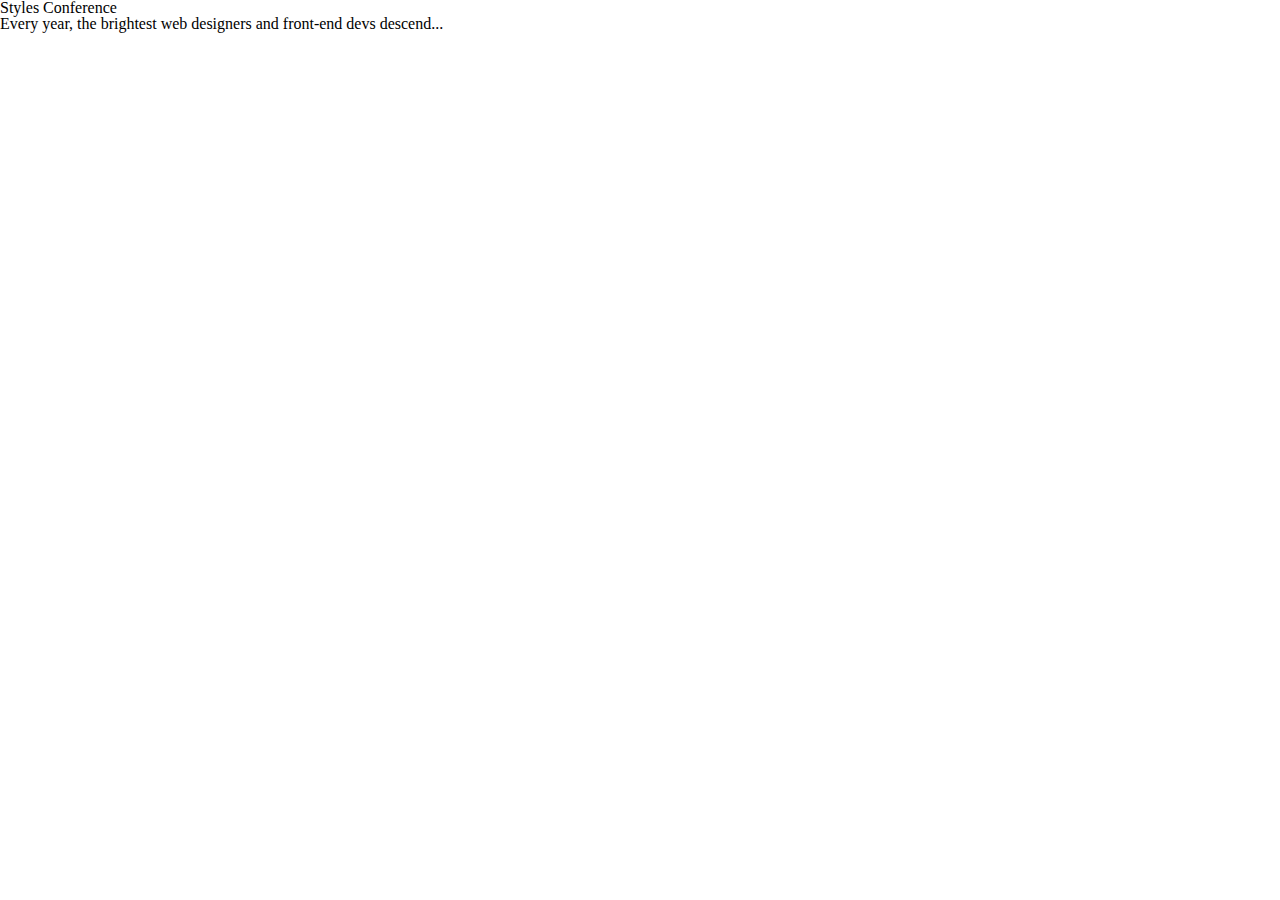
==== practise_html_css/styles_conference/index.html @ e7dfbbea "add some css resets, and used some more file structuring" ====
<!DOCTYPE html>
<html lang="en">
	<head>
		<meta charset="utf-8">
		<title> Styles Conference </title>
		<link rel="stylesheet" href="assets/stylesheets/main.css">
	</head>
	<body>
		<h1>Styles Conference</h1>
		<p>Every year, the brightest web designers and front-end devs descend...</p>
	</body>
</html>
---- practise_html_css/styles_conference/assets/stylesheets/main.css ----
/* http://meyerweb.com/eric/tools/css/reset/ 2. v2.0 | 20110126
 *   License: none (public domain)
 */

html, body, div, span, applet, object, iframe,
h1, h2, h3, h4, h5, h6, p, blockquote, pre,
a, abbr, acronym, address, big, cite, code,
del, dfn, em, img, ins, kbd, q, s, samp,
small, strike, strong, sub, sup, tt, var,
b, u, i, center,
dl, dt, dd, ol, ul, li,
fieldset, form, label, legend,
table, caption, tbody, tfoot, thead, tr, th, td,
article, aside, canvas, details, embed,
figure, figcaption, footer, header, hgroup,
menu, nav, output, ruby, section, summary,
time, mark, audio, video {
	margin: 0;
	padding: 0;
	border: 0;
	font-size: 100%;
	font: inherit;
	vertical-align: baseline;
}
/* HTML5 display-role reset for older browsers */
article, aside, details, figcaption, figure,
footer, header, hgroup, menu, nav, section {
	display: block;
}
body {
	line-height: 1;
}
ol, ul {
	list-style: none;
}
blockquote, q {
	quotes: none;
}
blockquote:before, blockquote:after,
q:before, q:after {
	content: '';
	content: none;
}
table {
	border-collapse: collapse;
	border-spacing: 0;
}
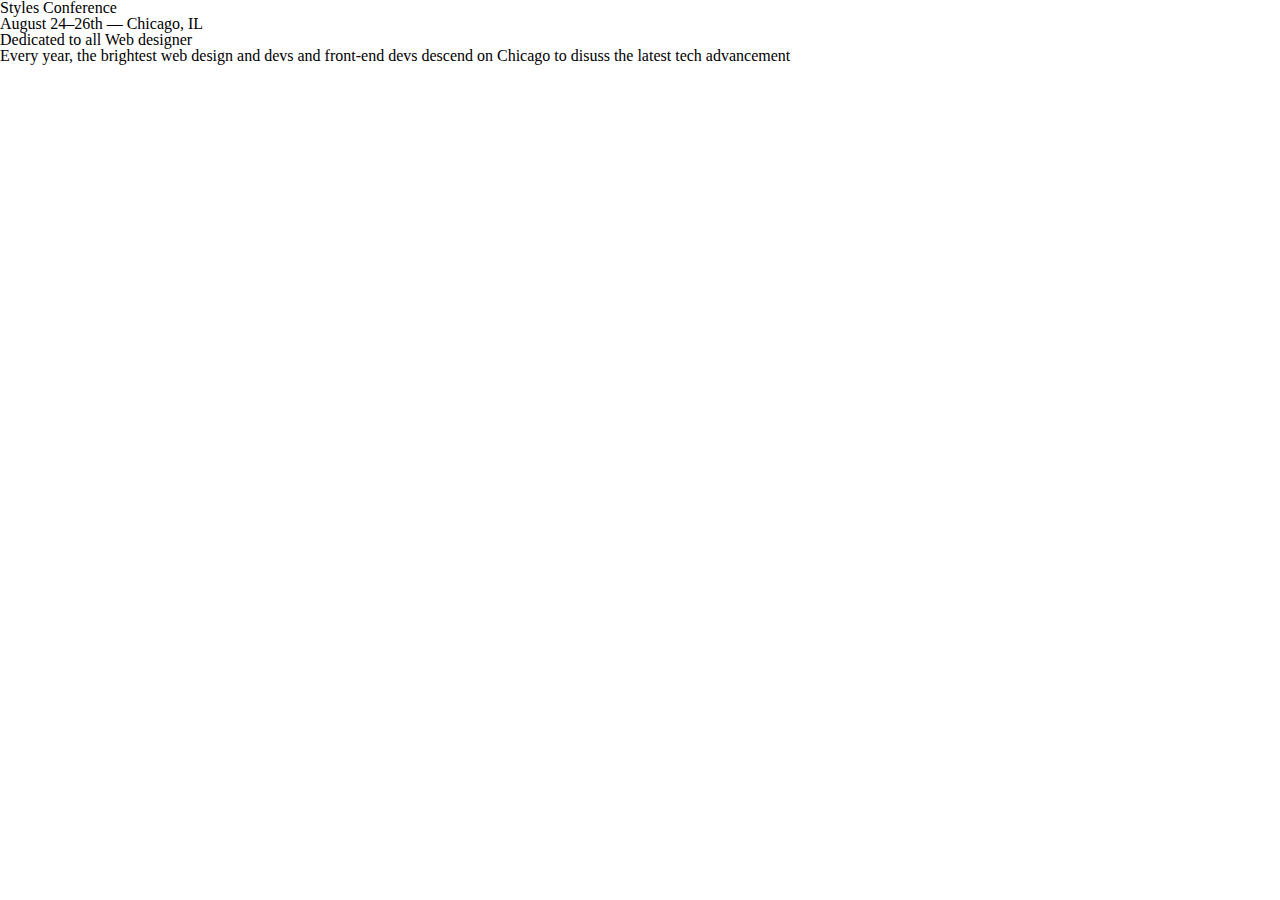
==== commit 8d1215f3: "added some structural elements" ====
--- a/practise_html_css/styles_conference/index.html
+++ b/practise_html_css/styles_conference/index.html
@@ -6,7 +6,15 @@
 		<link rel="stylesheet" href="assets/stylesheets/main.css">
 	</head>
 	<body>
-		<h1>Styles Conference</h1>
-		<p>Every year, the brightest web designers and front-end devs descend...</p>
+		<header>
+			<h1>Styles Conference</h1>
+			<h3>August 24&ndash;26th &mdash; Chicago, IL</h3>
+		</header>
+		<section>
+			<h3>Dedicated to all Web designer</h3>
+			<p>Every year, the brightest web design and devs 
+			and front-end devs descend on Chicago to disuss the latest tech advancement</p>
+
+		</section>
 	</body>
 </html>
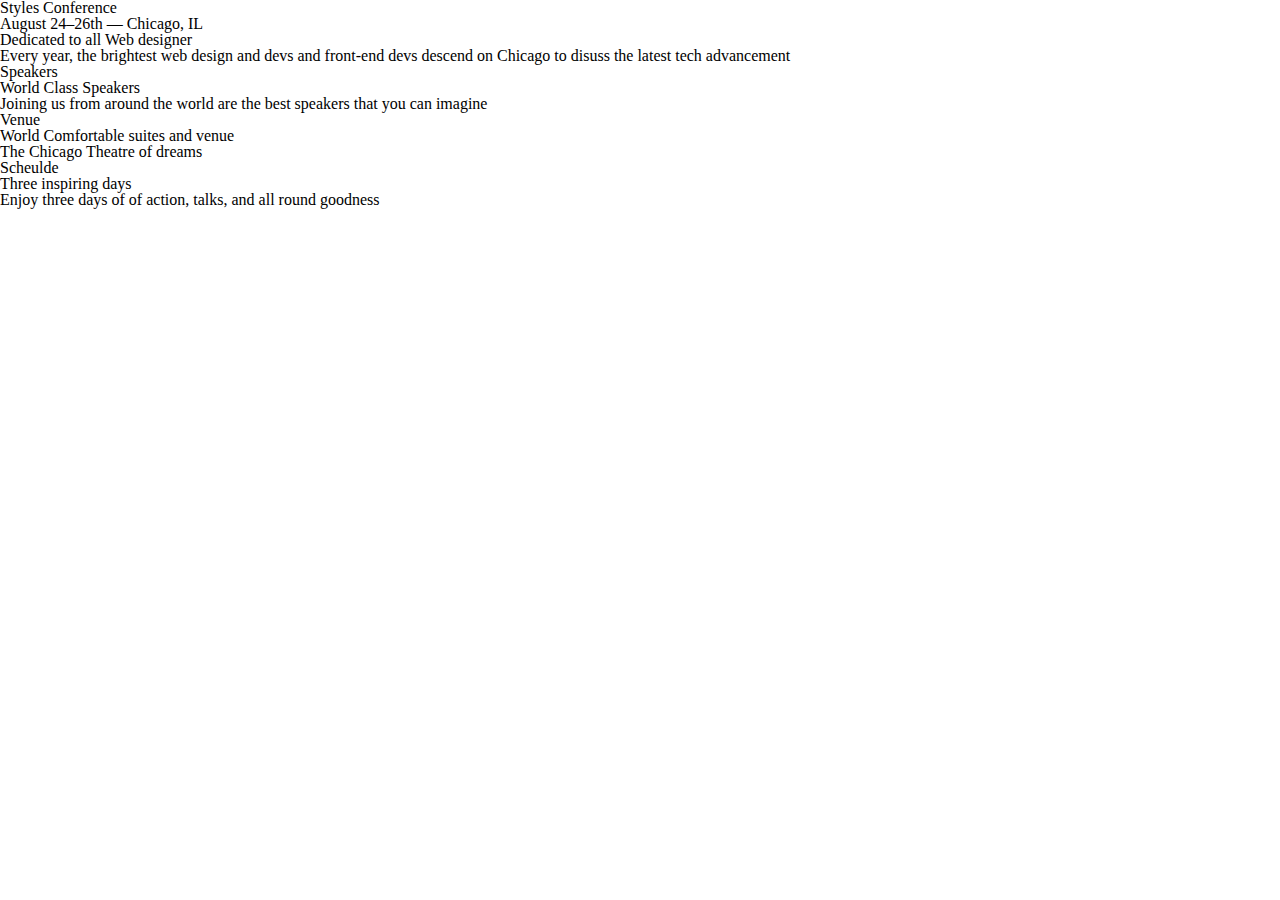
==== commit 42615f9c: "add more structural html" ====
--- a/practise_html_css/styles_conference/index.html
+++ b/practise_html_css/styles_conference/index.html
@@ -16,5 +16,22 @@
 			and front-end devs descend on Chicago to disuss the latest tech advancement</p>
 
 		</section>
+		<section>
+			<section>
+				<h5>Speakers</h5>
+				<h3>World Class Speakers</h3>
+				<p>Joining us from around the world are the best speakers that you can imagine</p>
+			</section>
+			<section>
+				<h5>Venue</h5>
+				<h3>World Comfortable suites and venue</h3>
+				<p>The Chicago Theatre of dreams</p>
+			</section>
+			<section>
+				<h5>Scheulde</h5>
+				<h3>Three inspiring days</h3>
+				<p>Enjoy three days of of action, talks, and all round goodness</p>
+			</section>
+		</section>
 	</body>
 </html>
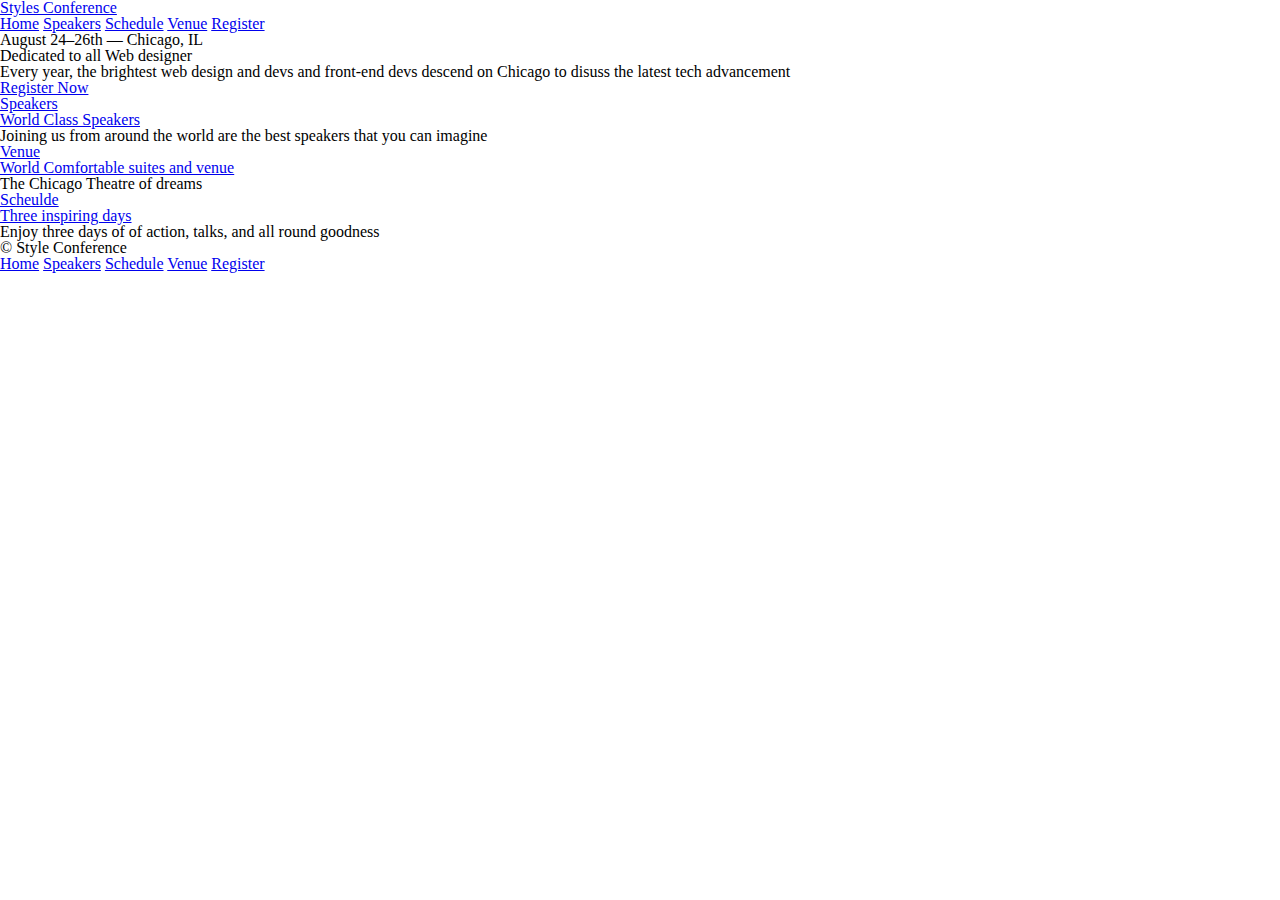
==== commit 6d4903d9: "added more structure and more pages" ====
--- a/practise_html_css/styles_conference/index.html
+++ b/practise_html_css/styles_conference/index.html
@@ -7,7 +7,16 @@
 	</head>
 	<body>
 		<header>
-			<h1>Styles Conference</h1>
+			<h1>
+				<a href="index.html">Styles Conference</a>
+				<nav>
+					<a href="index.html">Home</a>
+					<a href="speakers.html">Speakers</a>
+					<a href="schedule.html">Schedule</a>
+					<a href="venue.html">Venue</a>
+					<a href="register.html">Register</a>
+				</nav>
+			</h1>
 			<h3>August 24&ndash;26th &mdash; Chicago, IL</h3>
 		</header>
 		<section>
@@ -17,21 +26,38 @@
 
 		</section>
 		<section>
+			<a href="register.html">Register Now</a>
 			<section>
-				<h5>Speakers</h5>
-				<h3>World Class Speakers</h3>
+				<a href="speakers.html">
+					<h5>Speakers</h5>
+					<h3>World Class Speakers</h3>
+				</a>
 				<p>Joining us from around the world are the best speakers that you can imagine</p>
 			</section>
 			<section>
-				<h5>Venue</h5>
-				<h3>World Comfortable suites and venue</h3>
+				<a href="venue.html">
+					<h5>Venue</h5>
+					<h3>World Comfortable suites and venue</h3>
+				</a>
 				<p>The Chicago Theatre of dreams</p>
 			</section>
 			<section>
-				<h5>Scheulde</h5>
-				<h3>Three inspiring days</h3>
+				<a href="schedule.html">
+					<h5>Scheulde</h5>
+					<h3>Three inspiring days</h3>
+				</a>
 				<p>Enjoy three days of of action, talks, and all round goodness</p>
 			</section>
 		</section>
+		<footer>
+			<small>&copy; Style Conference</small>
+			<nav>
+				<a href="index.html">Home</a>
+				<a href="speakers.html">Speakers</a>
+				<a href="schedule.html">Schedule</a>
+				<a href="venue.html">Venue</a>
+				<a href="register.html">Register</a>
+			</nav>
+		</footer>
 	</body>
 </html>
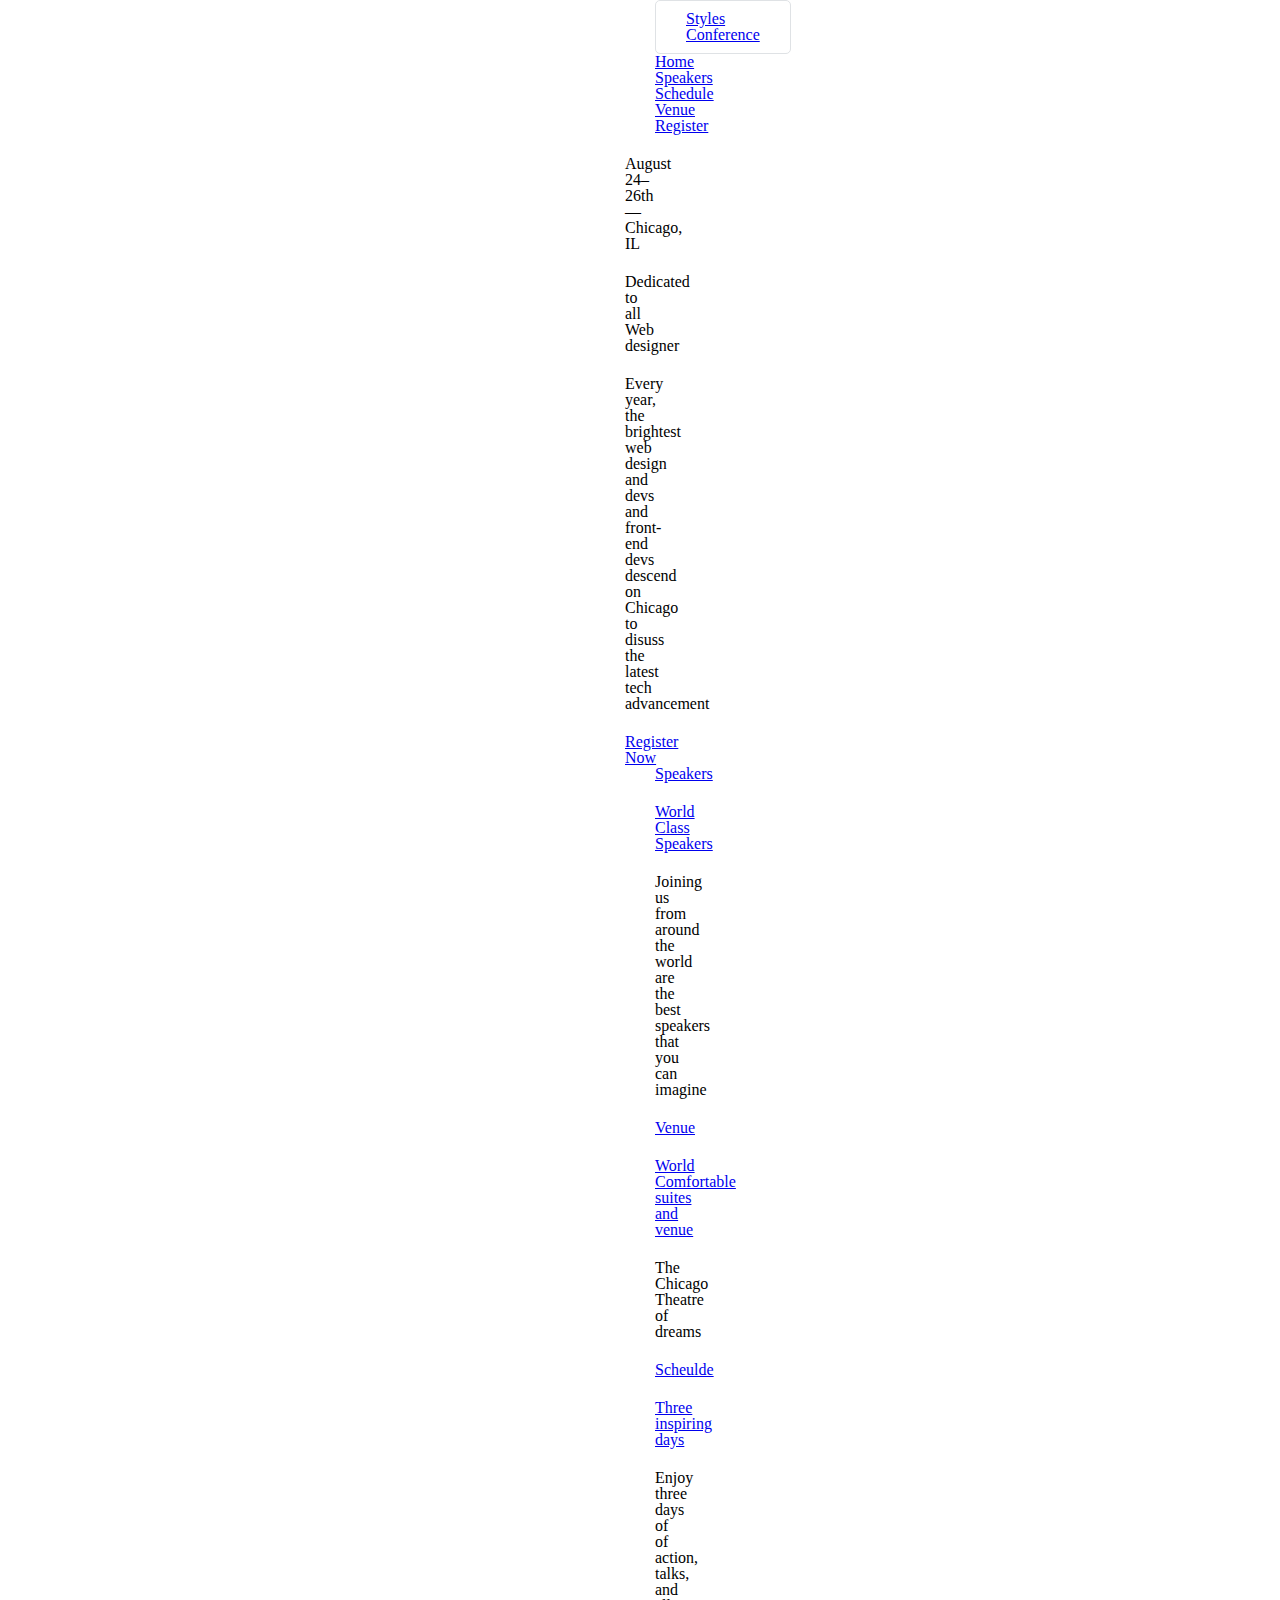
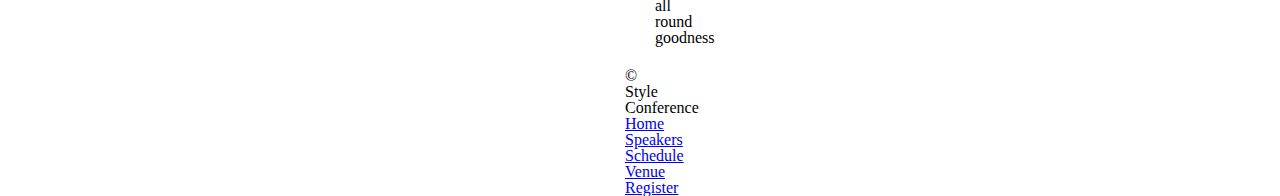
==== commit 886aeff7: "add more html and more css" ====
--- a/practise_html_css/styles_conference/index.html
+++ b/practise_html_css/styles_conference/index.html
@@ -6,42 +6,44 @@
 		<link rel="stylesheet" href="assets/stylesheets/main.css">
 	</head>
 	<body>
-		<header>
-			<h1>
-				<a href="index.html">Styles Conference</a>
-				<nav>
-					<a href="index.html">Home</a>
-					<a href="speakers.html">Speakers</a>
-					<a href="schedule.html">Schedule</a>
-					<a href="venue.html">Venue</a>
-					<a href="register.html">Register</a>
-				</nav>
-			</h1>
+		<header class="container">
+			<section class="container">
+				<h1>
+					<a href="index.html" class="btn btn-alt">Styles Conference</a>
+					<nav>
+						<a href="index.html" >Home</a>
+						<a href="speakers.html">Speakers</a>
+						<a href="schedule.html">Schedule</a>
+						<a href="venue.html">Venue</a>
+						<a href="register.html">Register</a>
+					</nav>
+				</h1>
+			</section>
 			<h3>August 24&ndash;26th &mdash; Chicago, IL</h3>
 		</header>
-		<section>
+		<section class="container">
 			<h3>Dedicated to all Web designer</h3>
 			<p>Every year, the brightest web design and devs 
 			and front-end devs descend on Chicago to disuss the latest tech advancement</p>
 
 		</section>
-		<section>
+		<section class="container">
 			<a href="register.html">Register Now</a>
-			<section>
+			<section class="container">
 				<a href="speakers.html">
 					<h5>Speakers</h5>
 					<h3>World Class Speakers</h3>
 				</a>
 				<p>Joining us from around the world are the best speakers that you can imagine</p>
 			</section>
-			<section>
+			<section class="container">
 				<a href="venue.html">
 					<h5>Venue</h5>
 					<h3>World Comfortable suites and venue</h3>
 				</a>
 				<p>The Chicago Theatre of dreams</p>
 			</section>
-			<section>
+			<section class="container">
 				<a href="schedule.html">
 					<h5>Scheulde</h5>
 					<h3>Three inspiring days</h3>
@@ -49,7 +51,7 @@
 				<p>Enjoy three days of of action, talks, and all round goodness</p>
 			</section>
 		</section>
-		<footer>
+		<footer class="container">
 			<small>&copy; Style Conference</small>
 			<nav>
 				<a href="index.html">Home</a>
--- a/practise_html_css/styles_conference/assets/stylesheets/main.css
+++ b/practise_html_css/styles_conference/assets/stylesheets/main.css
@@ -45,3 +45,50 @@
 	border-collapse: collapse;
 	border-spacing: 0;
 }
+
+/*
+ ==============================
+ GRID
+ ==================================
+ */
+*,
+*:before,
+*:after {
+	-webkit-box-sizing: border-box;
+	-moz-box-sizing: border-box;
+	box-sizing: border-box;
+}
+
+.container {
+	margin: 0 auto;
+	padding-left: 30px;
+	padding-right: 30px;
+	width: 90px;
+}
+
+/*
+===========================
+Typography
+===========================
+*/
+
+h1, h3, h4, h5, p {
+	margin-bottom: 22px;
+}
+
+/*
+ ==================
+ BUTTONS
+ ===============
+ */
+
+.btn {
+	border-radius: 5px;
+	display: inline-block;
+	margin: 0;
+}
+
+.btn-alt {
+	border: 1px solid #dfe2e5;
+	padding: 10px 30px;
+}
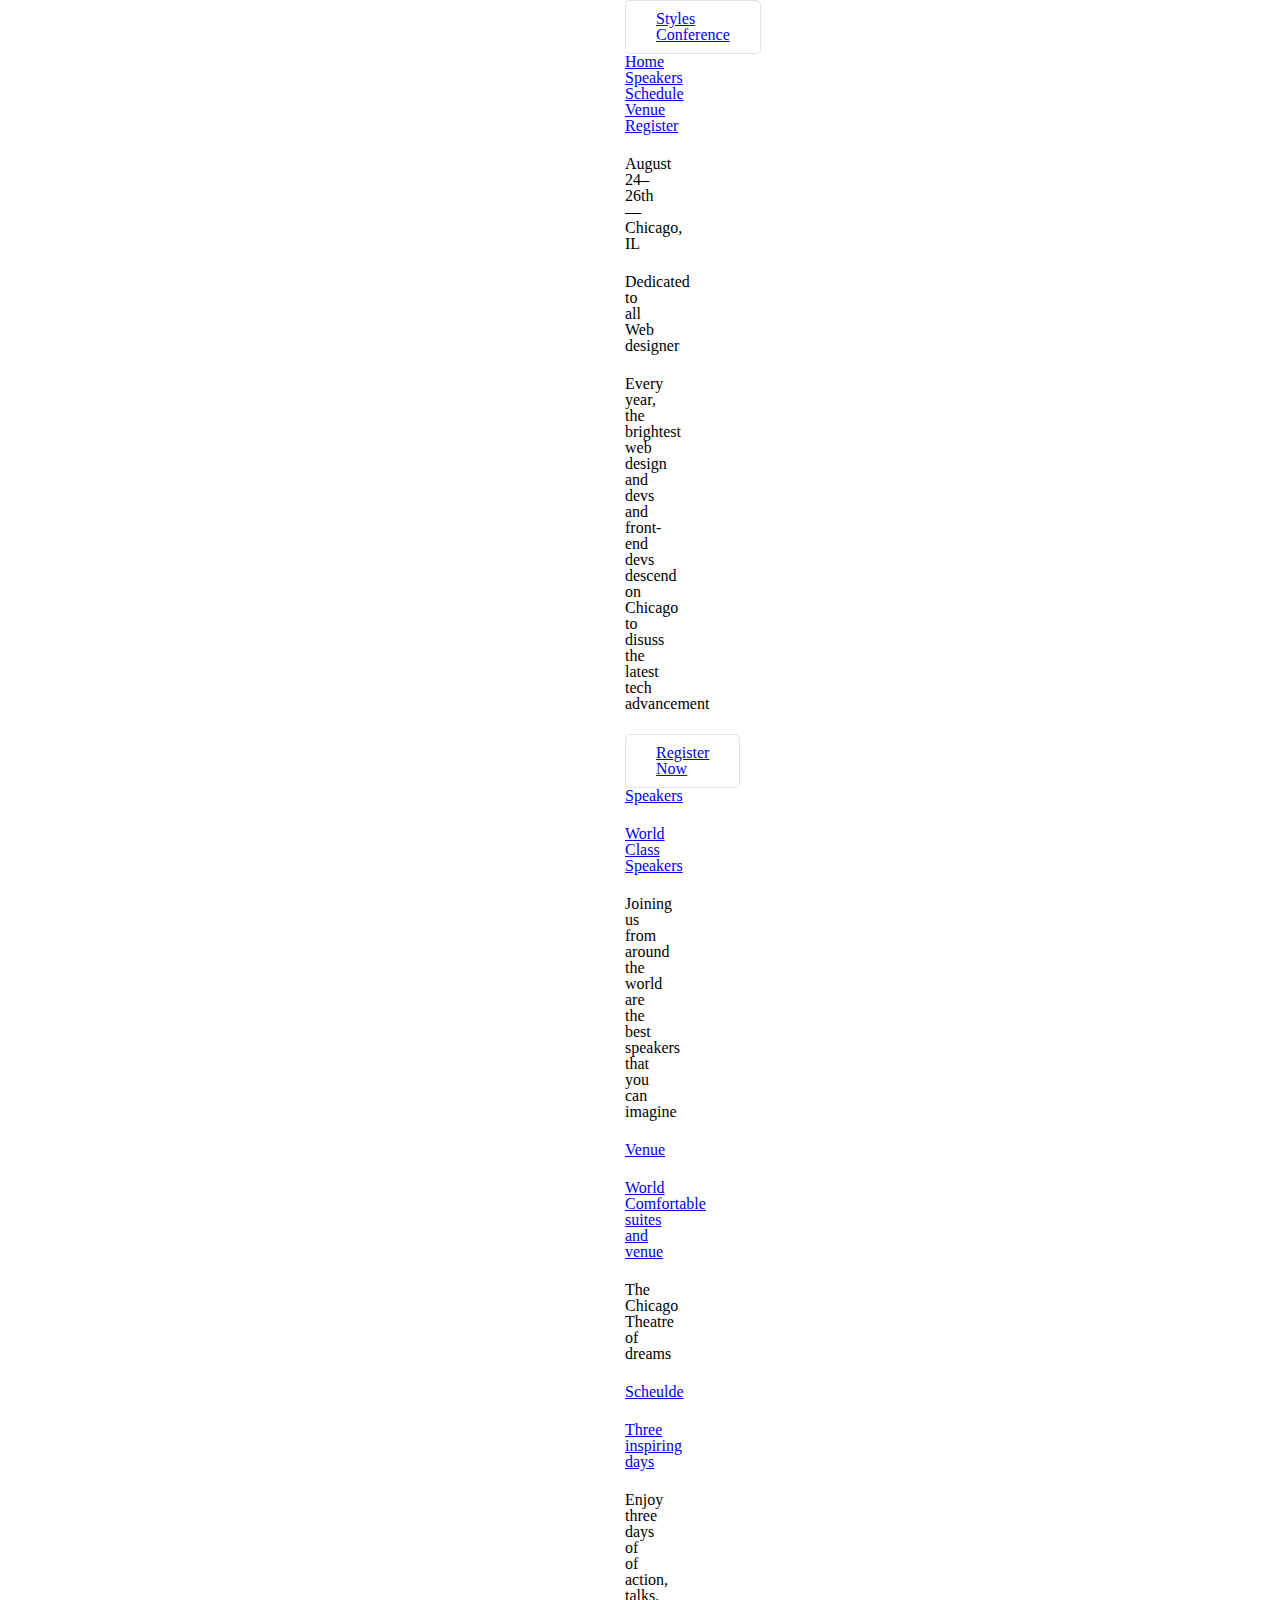
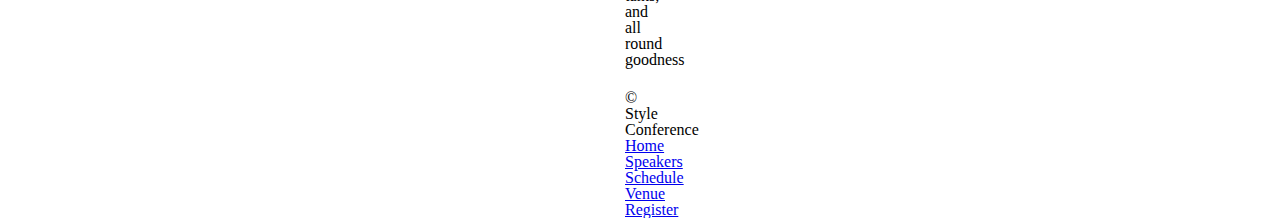
==== commit c37cb8ae: "fix by myself" ====
--- a/practise_html_css/styles_conference/index.html
+++ b/practise_html_css/styles_conference/index.html
@@ -7,7 +7,7 @@
 	</head>
 	<body>
 		<header class="container">
-			<section class="container">
+			<section>
 				<h1>
 					<a href="index.html" class="btn btn-alt">Styles Conference</a>
 					<nav>
@@ -28,22 +28,22 @@
 
 		</section>
 		<section class="container">
-			<a href="register.html">Register Now</a>
-			<section class="container">
+			<a href="register.html" class="btn btn-alt">Register Now</a>
+			<section>
 				<a href="speakers.html">
 					<h5>Speakers</h5>
 					<h3>World Class Speakers</h3>
 				</a>
 				<p>Joining us from around the world are the best speakers that you can imagine</p>
 			</section>
-			<section class="container">
+			<section>
 				<a href="venue.html">
 					<h5>Venue</h5>
 					<h3>World Comfortable suites and venue</h3>
 				</a>
 				<p>The Chicago Theatre of dreams</p>
 			</section>
-			<section class="container">
+			<section>
 				<a href="schedule.html">
 					<h5>Scheulde</h5>
 					<h3>Three inspiring days</h3>
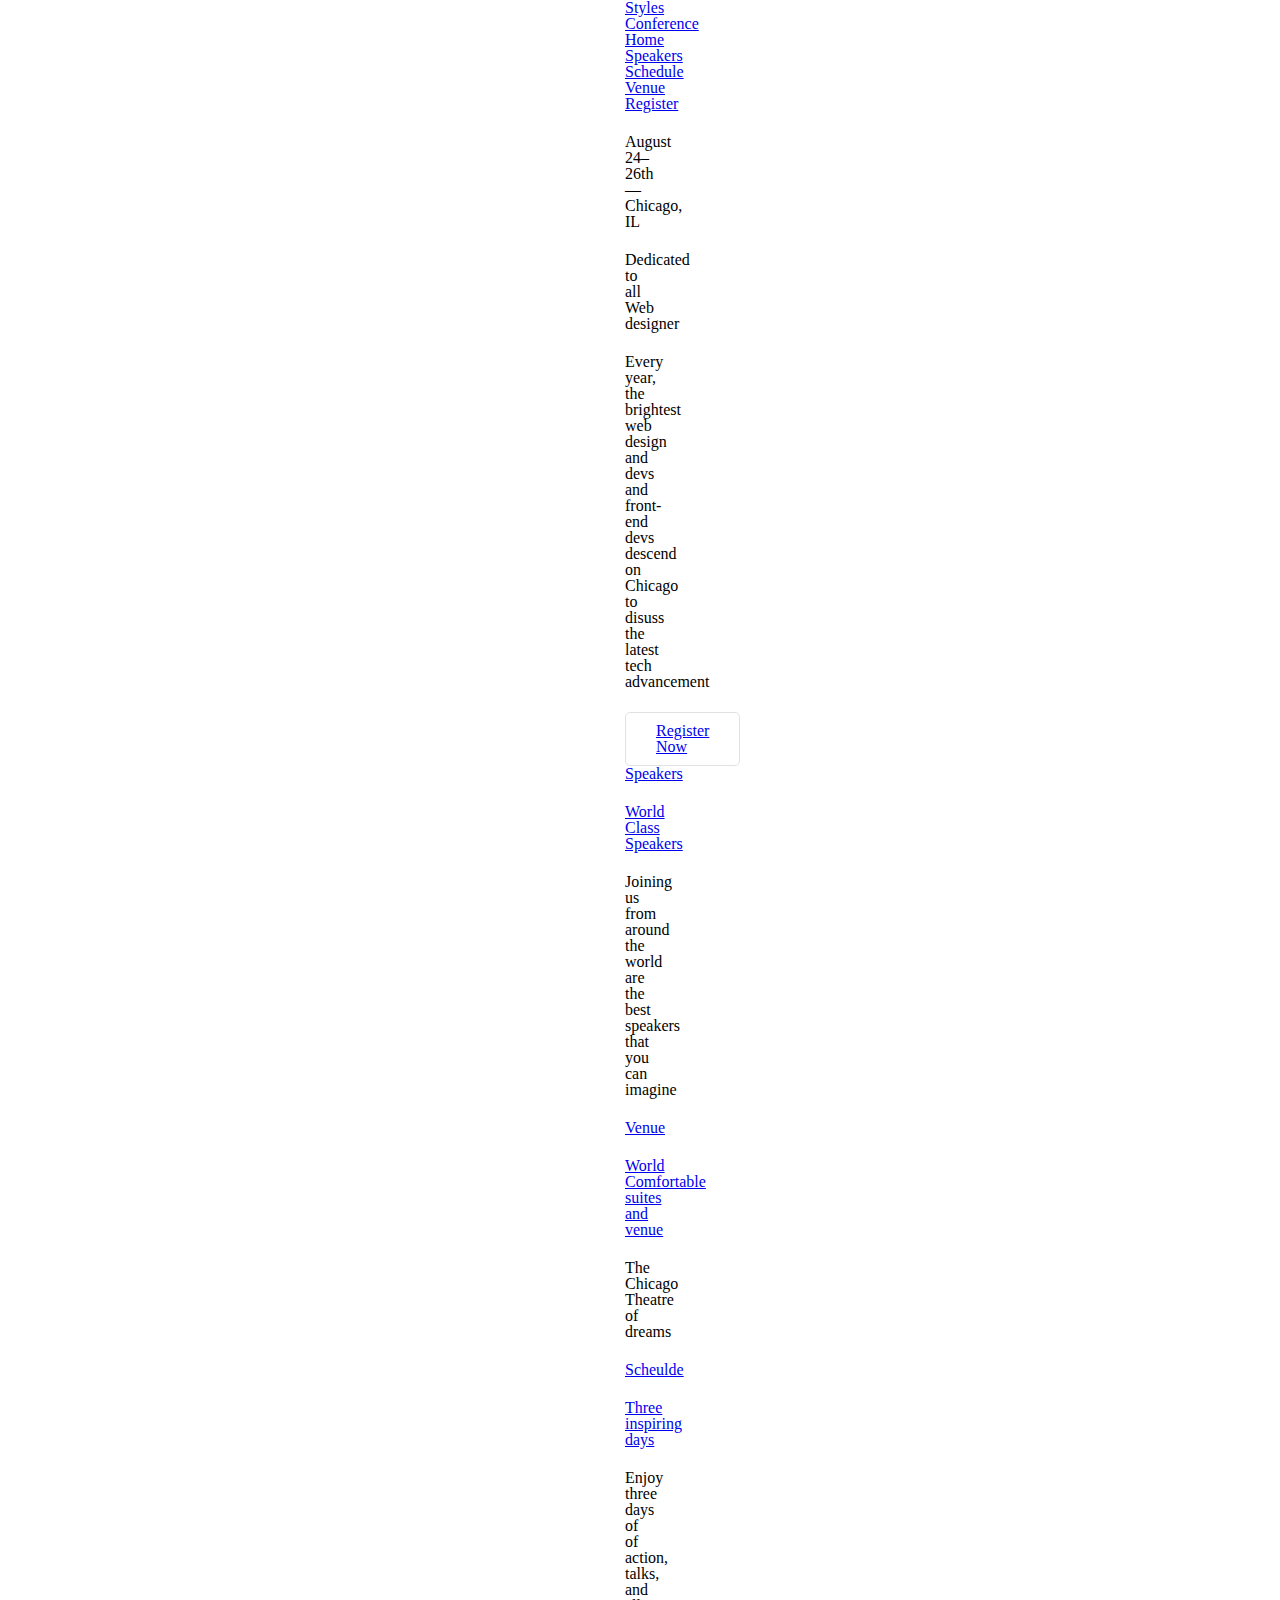
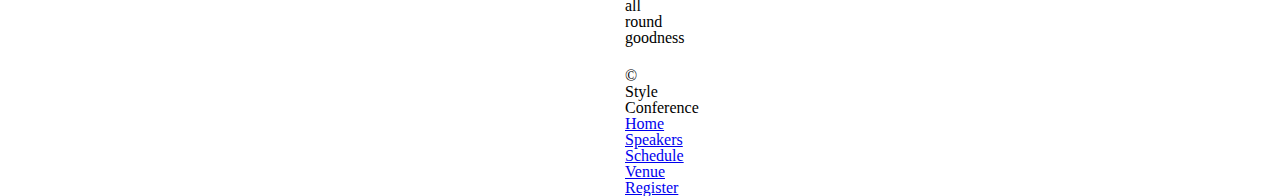
==== commit 6495e1ed: "fix myself" ====
--- a/practise_html_css/styles_conference/index.html
+++ b/practise_html_css/styles_conference/index.html
@@ -9,7 +9,7 @@
 		<header class="container">
 			<section>
 				<h1>
-					<a href="index.html" class="btn btn-alt">Styles Conference</a>
+					<a href="index.html">Styles Conference</a>
 					<nav>
 						<a href="index.html" >Home</a>
 						<a href="speakers.html">Speakers</a>
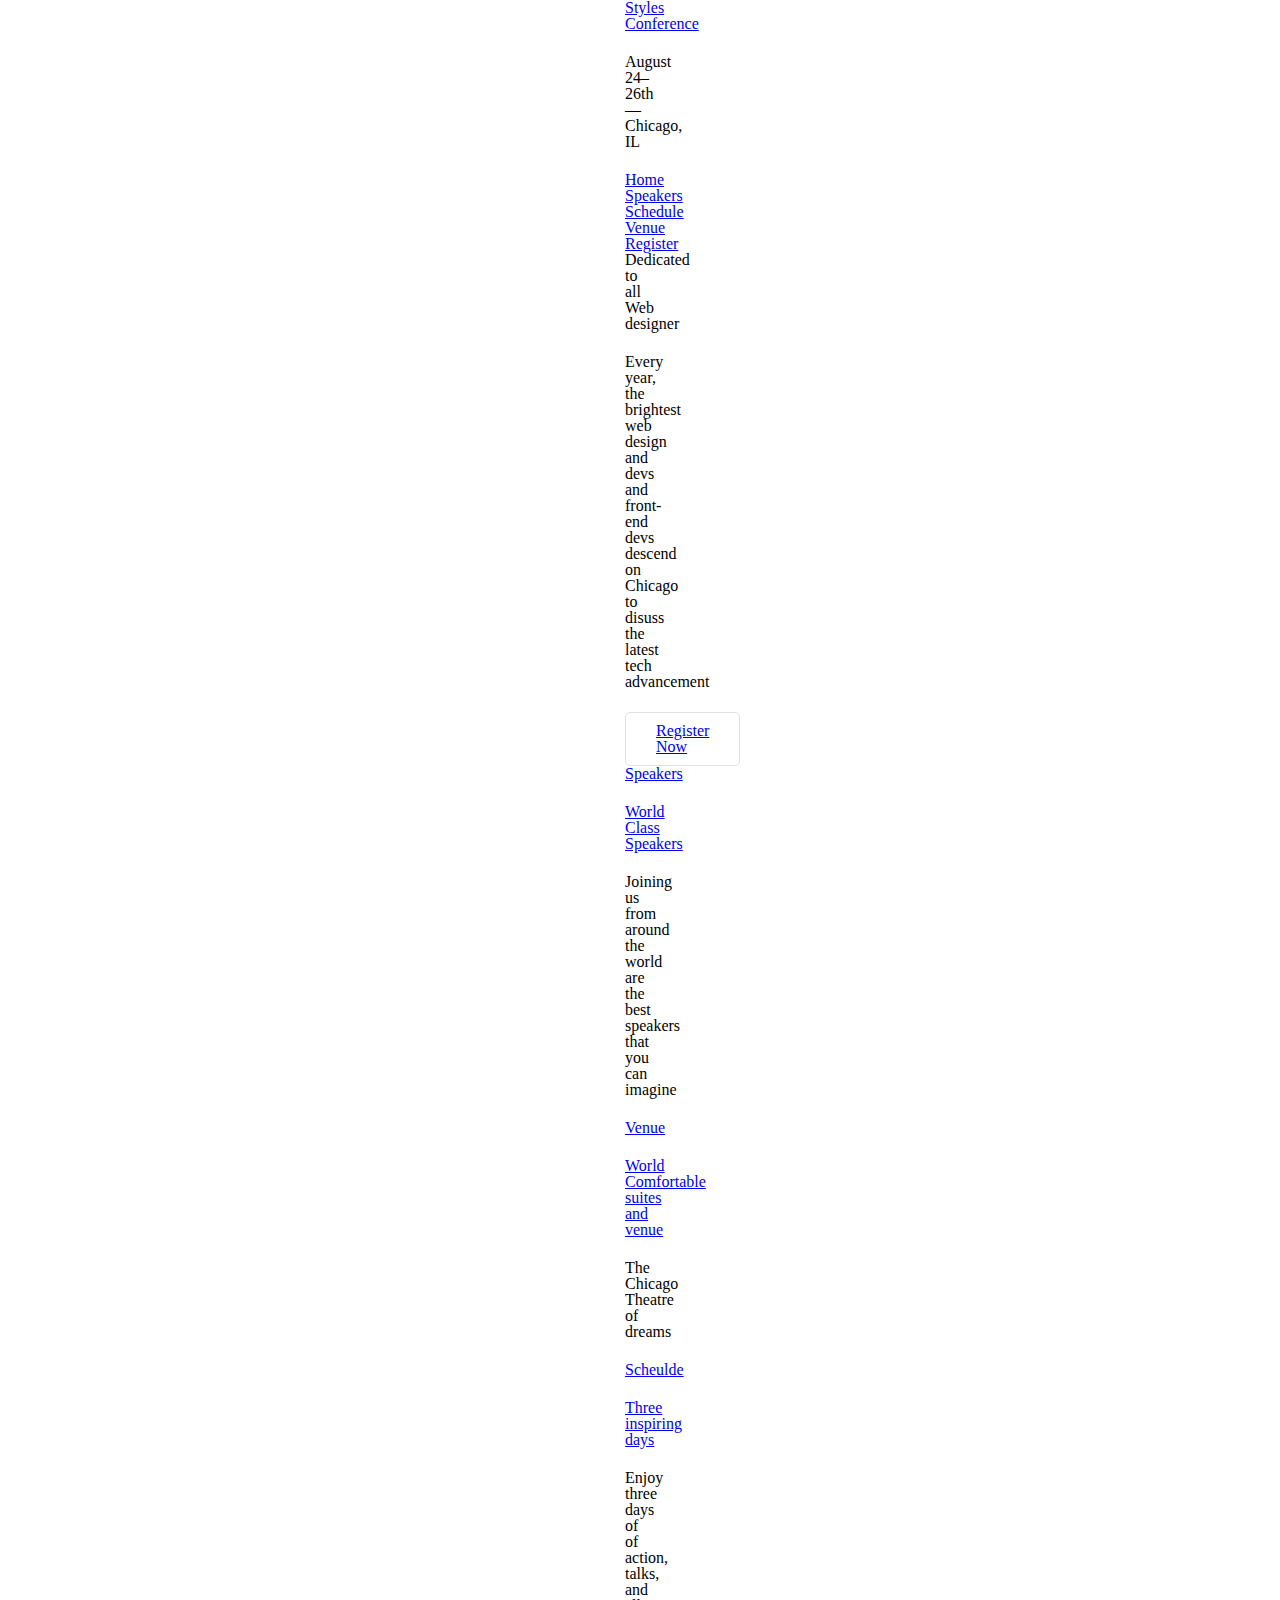
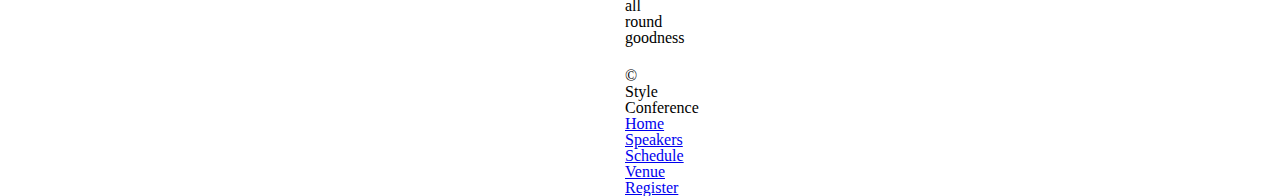
==== commit f9d08f15: "using web to correct html" ====
--- a/practise_html_css/styles_conference/index.html
+++ b/practise_html_css/styles_conference/index.html
@@ -7,29 +7,27 @@
 	</head>
 	<body>
 		<header class="container">
-			<section>
-				<h1>
-					<a href="index.html">Styles Conference</a>
-					<nav>
-						<a href="index.html" >Home</a>
-						<a href="speakers.html">Speakers</a>
-						<a href="schedule.html">Schedule</a>
-						<a href="venue.html">Venue</a>
-						<a href="register.html">Register</a>
-					</nav>
-				</h1>
-			</section>
+			<h1>
+				<a href="index.html">Styles Conference</a>
+			</h1>
 			<h3>August 24&ndash;26th &mdash; Chicago, IL</h3>
+			<nav>
+				<a href="index.html" >Home</a>
+				<a href="speakers.html">Speakers</a>
+				<a href="schedule.html">Schedule</a>
+				<a href="venue.html">Venue</a>
+				<a href="register.html">Register</a>
+			</nav>
+
 		</header>
-		<section class="container">
+		<section class="hero container">
 			<h3>Dedicated to all Web designer</h3>
 			<p>Every year, the brightest web design and devs 
 			and front-end devs descend on Chicago to disuss the latest tech advancement</p>
-
+			<a href="register.html" class="btn btn-alt">Register Now</a>
 		</section>
 		<section class="container">
-			<a href="register.html" class="btn btn-alt">Register Now</a>
-			<section>
+			<section class=>
 				<a href="speakers.html">
 					<h5>Speakers</h5>
 					<h3>World Class Speakers</h3>
